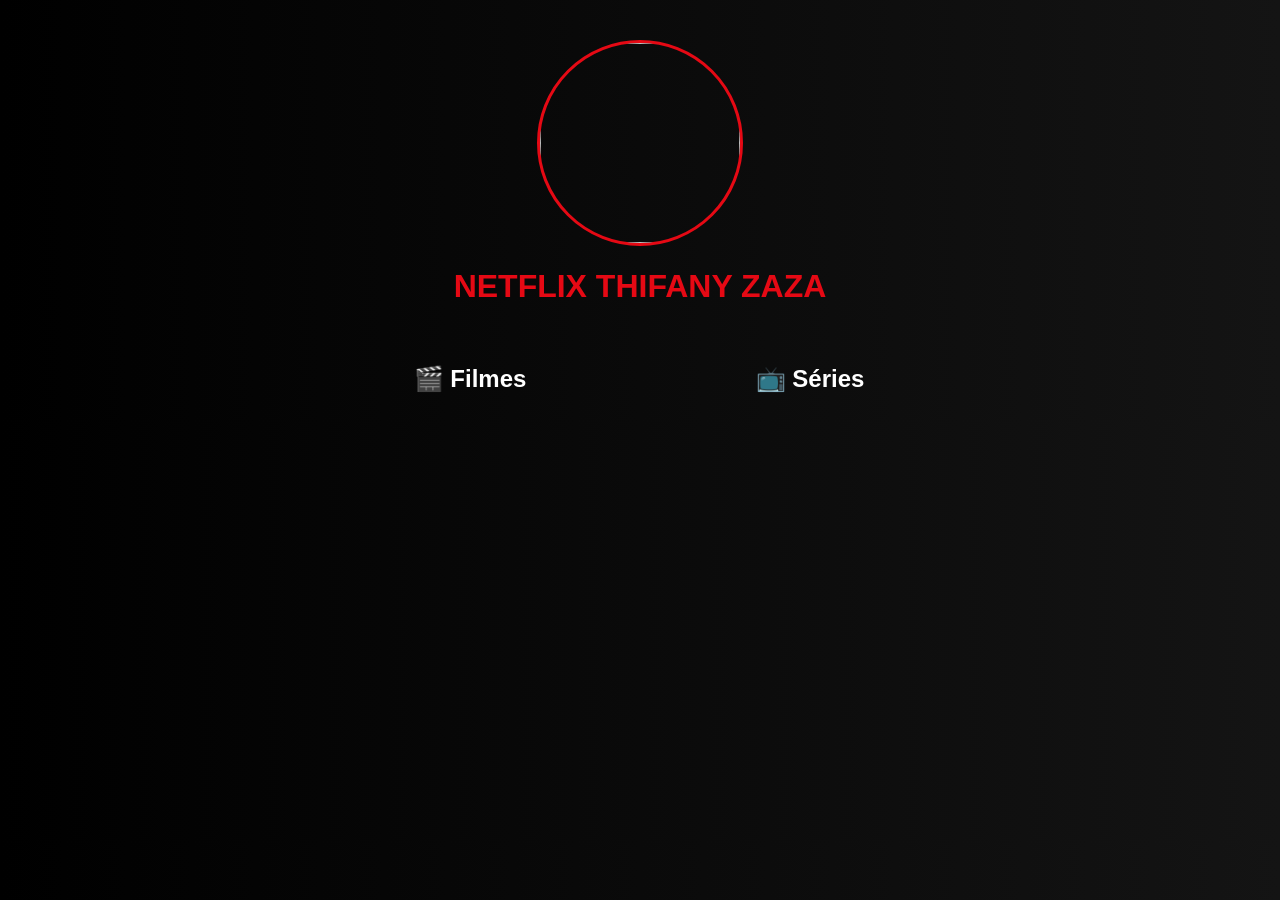
==== index.html @ f53ca7a0 "commit 2 fotoperfil = alterado" ====
<!DOCTYPE html>
<html>
<head>
<meta charset="UTF-8">
<title>Meu Streaming</title>
<link rel="stylesheet" href="style.css">
</head>

<body>

<div class="perfil">

<img src=https://images-wixmp-ed30a86b8c4ca887773594c2.wixmp.com/f/69d79c77-7a14-4d6e-a6e4-6aadb16f4fdb/dfs3auy-8d1f8663-778b-4999-af49-dc5571bbb1e7.jpg/v1/fill/w_1280,h_1300,q_75,strp/sonic_pfp_by_nintendgod29_dfs3auy-fullview.jpg?token=eyJ0eXAiOiJKV1QiLCJhbGciOiJIUzI1NiJ9.[base64].xKyzIMCoZ9mP9kZjouhDEC3RTE_NDtUaAfnobe-Xz8w class="fotoPerfil">

<h1>NETFLIX THIFANY ZAZA</h1>

</div>

<div class="container">

<div class="lista">
<h2>🎬 Filmes</h2>
<div id="listaFilmes"></div>
</div>

<div class="lista">
<h2>📺 Séries</h2>
<div id="listaSeries"></div>
</div>

</div>

<script src="script.js"></script>

</body>
</html>
---- style.css ----
body{
    font-family: Arial;
    background: linear-gradient(to right,#000000,#141414);
    color:white;
    text-align:center;
}

h1{
    color:#e50914;
}

.perfil{
    margin-top:40px;
}

.fotoPerfil{
    width:200px;
    height:200px;
    border-radius:50%;
    border:3px solid #e50914;
}

.container{
    display:flex;
    justify-content:center;
    gap:40px;
    margin-top:40px;
}

.lista{
    width:300px;
}

.card{
    background:#1f1f1f;
    border-radius:10px;
    margin:20px;
    padding:15px;
}

.card img{
    width:100%;
    border-radius:8px;
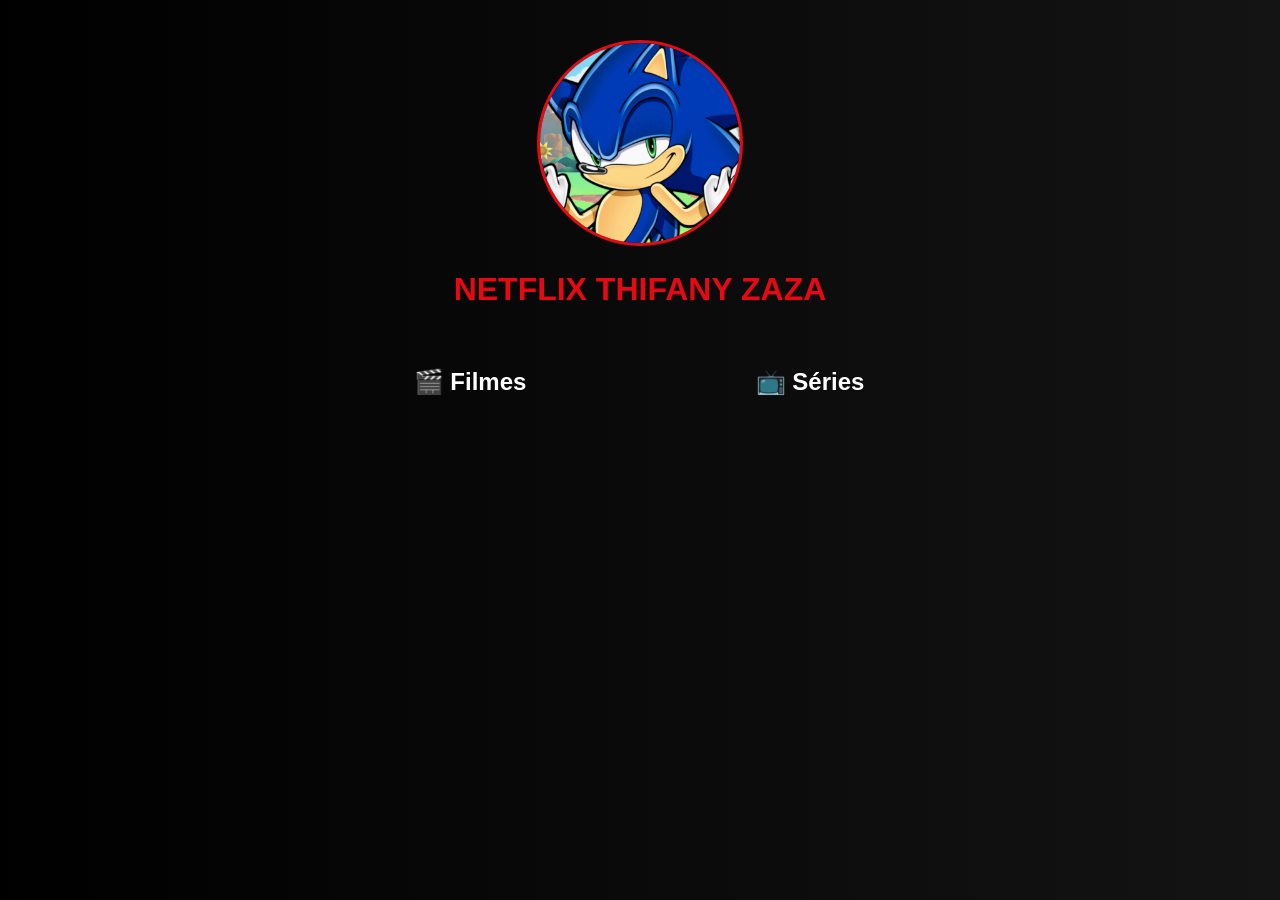
==== commit 2b39bafc: "commit 3 foto de perfil" ====
--- a/index.html
+++ b/index.html
@@ -10,7 +10,7 @@
 
 <div class="perfil">
 
-<img src=https://images-wixmp-ed30a86b8c4ca887773594c2.wixmp.com/f/69d79c77-7a14-4d6e-a6e4-6aadb16f4fdb/dfs3auy-8d1f8663-778b-4999-af49-dc5571bbb1e7.jpg/v1/fill/w_1280,h_1300,q_75,strp/sonic_pfp_by_nintendgod29_dfs3auy-fullview.jpg?token=eyJ0eXAiOiJKV1QiLCJhbGciOiJIUzI1NiJ9.[base64].xKyzIMCoZ9mP9kZjouhDEC3RTE_NDtUaAfnobe-Xz8w class="fotoPerfil">
+<img src=imagens/sonicpfp.jpg class="fotoPerfil">
 
 <h1>NETFLIX THIFANY ZAZA</h1>
 
